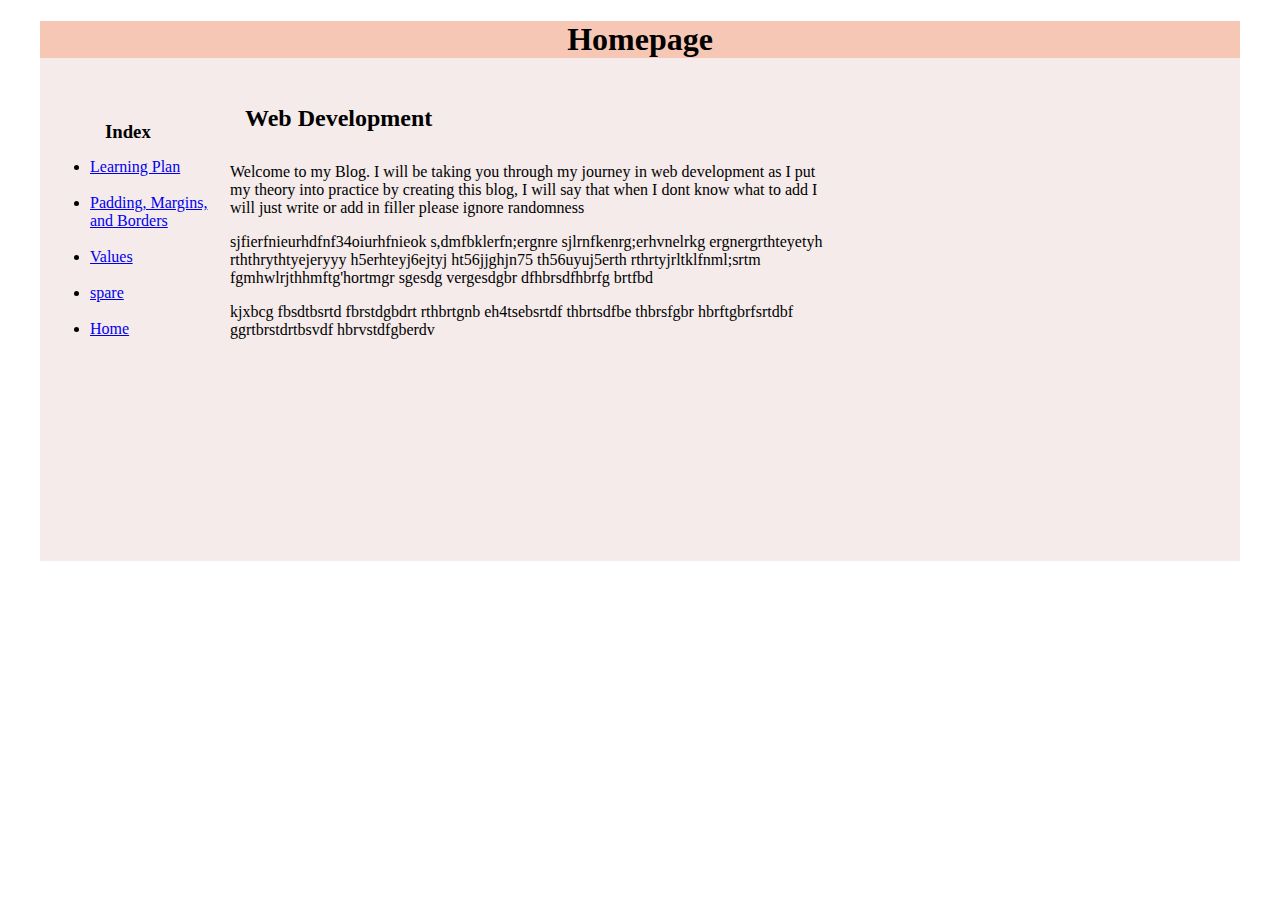
==== index.html @ 3b9dfae7 "random text" ====
<!DOCTYPE html>
<html>
  <head>
    <title>My Blog</title>
    <link href="style/main.css.css" rel="stylesheet" type="text/css">
    </head>
  <body>
      <div id="container">
         <div id="header">
         <h1>Homepage</h1> 
        </div>
   
      <div id="content">
          <div id="nav">
             <ul>
                 <h3>Index</h3>
                 <li><a href="https://levi-hauraki.github.io/blog/Learning%20plan.html">Learning Plan</a></li><br>
                 <li><a href="https://levi-hauraki.github.io/blog/padding.html">Padding, Margins, and Borders</a></li><br>
                 <li><a href=https://levi-hauraki.github.io/blog/values.html>Values</a></li><br>
                 <li><a href=https://levi-hauraki.github.io/blog/template.html>spare</a></li><br>
                 <li><a href=https://levi-hauraki.github.io>Home</a></li><br>
                 </ul>
             </div>

            <div id="main">
              <h2>Web Development</h2>
                <p>Welcome to my Blog. I will be taking you through my journey in web development as I put my theory into practice by creating this blog, I will say that when I dont know what to add I will just write or add in filler please ignore randomness</p>
                <p>sjfierfnieurhdfnf34oiurhfnieok s,dmfbklerfn;ergnre sjlrnfkenrg;erhvnelrkg ergnergrthteyetyh rththrythtyejeryyy h5erhteyj6ejtyj ht56jjghjn75 th56uyuj5erth rthrtyjrltklfnml;srtm fgmhwlrjthhmftg'hortmgr sgesdg vergesdgbr dfhbrsdfhbrfg brtfbd</p>
                <p>kjxbcg fbsdtbsrtd fbrstdgbdrt rthbrtgnb  eh4tsebsrtdf thbrtsdfbe thbrsfgbr hbrftgbrfsrtdbf ggrtbrstdrtbsvdf hbrvstdfgberdv</p>
     
              </div>     
   
   
    </body>
        
    

    
    


  
</html>
---- style/main.css.css ----
#body{
   background-color: rgb(178, 204, 252);
   font-family: Impact,'Arial Narrow Bold', sans-serif;
}

#container{
background-color: #f5ebeb;
width: 1200px;
height: 540px;
margin: auto;
}


#link{
   text-emphasis-color: rgb(248, 103, 248);
   text-align: left;
   border: lavender;
}

#header{
   background-color: rgb(247, 199, 181);
   text-align: center; 
}

#content{
   padding: 10px;
   text-align: left;
   float: left;
   column-count: auto;
   column-width: 25rem; 
}

#h1{
   text-align: center;
   margin: 0px;
   padding: 50px;
} 

h2,h3{
   margin: 0px;
   padding: 15px;
}

#nav{ 
   width: 180px;
   float: left;
}

#main{
   width: 600px;
   float: right;
}

img{
   width: 380px;
   height: auto;
   position: absolute;
   top:100px;
   right:47px;
}


#footer{
   clear: both;
   
}
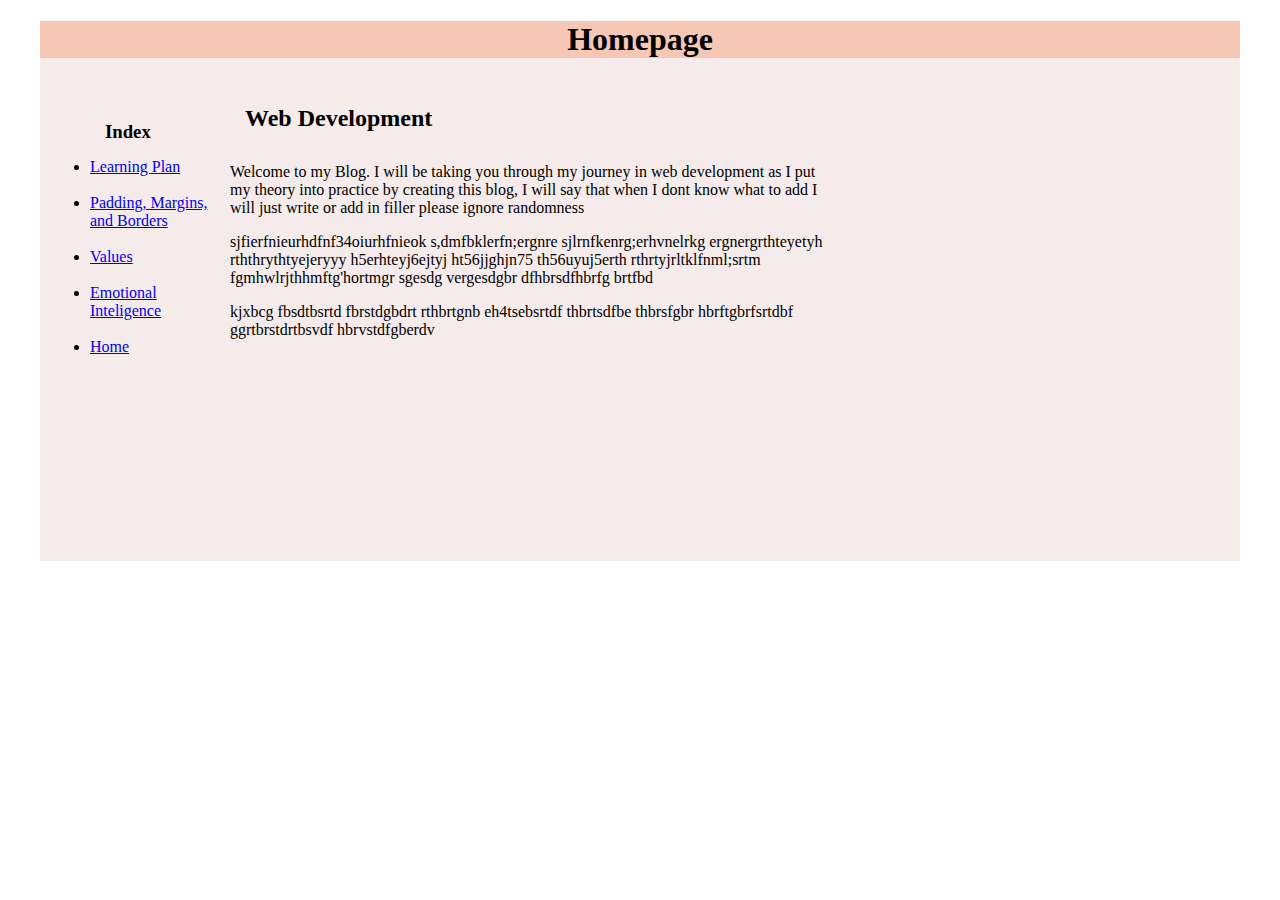
==== commit c459d02d: "home page" ====
--- a/index.html
+++ b/index.html
@@ -14,11 +14,12 @@
           <div id="nav">
              <ul>
                  <h3>Index</h3>
-                 <li><a href="https://levi-hauraki.github.io/blog/Learning%20plan.html">Learning Plan</a></li><br>
+                 <li><a href="https://levi-hauraki.github.io/blog/Learning-plan.html">Learning Plan</a></li><br>
                  <li><a href="https://levi-hauraki.github.io/blog/padding.html">Padding, Margins, and Borders</a></li><br>
                  <li><a href=https://levi-hauraki.github.io/blog/values.html>Values</a></li><br>
-                 <li><a href=https://levi-hauraki.github.io/blog/template.html>spare</a></li><br>
+                 <li><a href=https://levi-hauraki.github.io/blog/emotional-inteligence.html>Emotional Inteligence</a></li><br>
                  <li><a href=https://levi-hauraki.github.io>Home</a></li><br>
+            
                  </ul>
              </div>
 
--- a/style/main.css.css
+++ b/style/main.css.css
@@ -66,6 +66,7 @@
 }
 
 
+
  
 
 
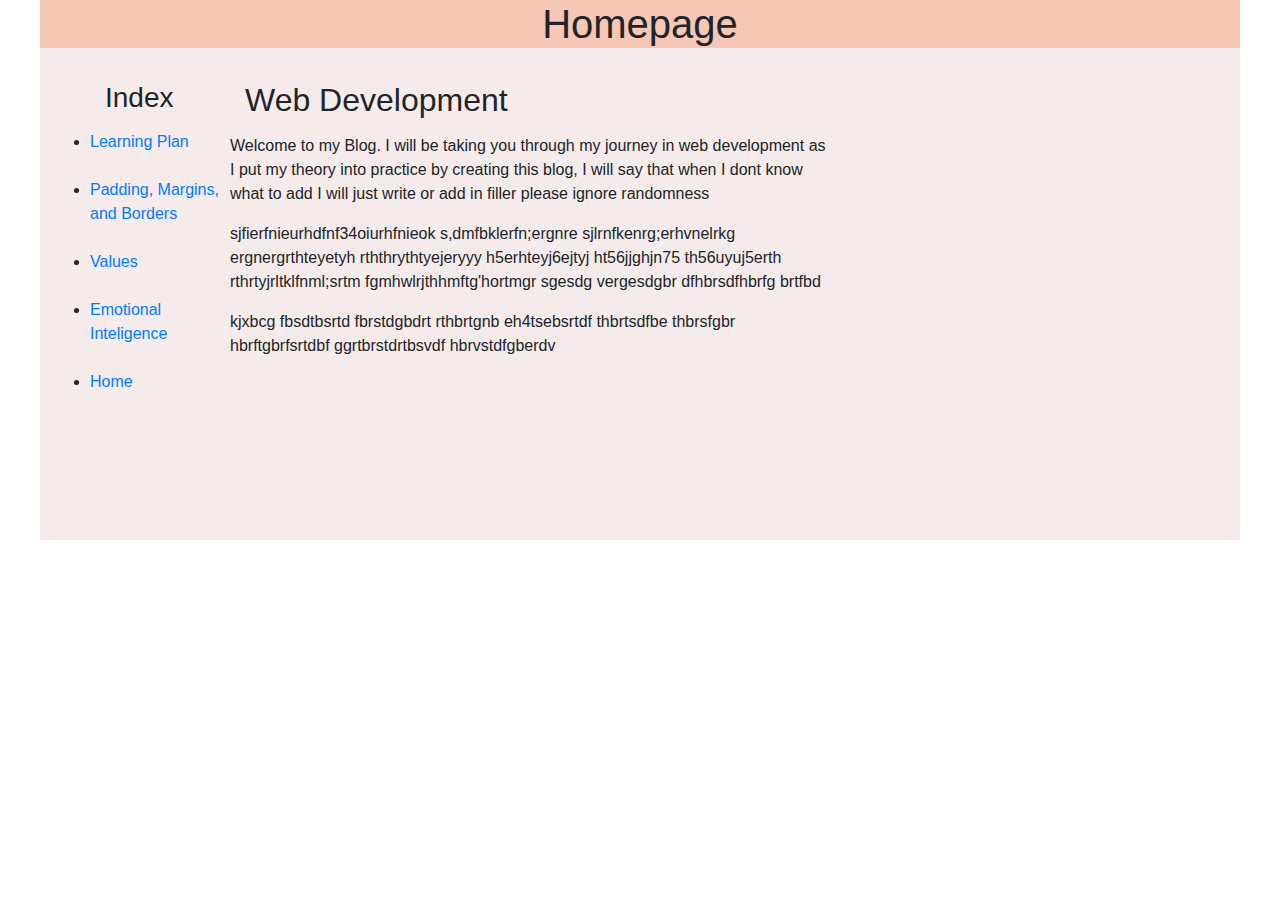
==== commit b7a18a55: "trying bootstrap" ====
--- a/index.html
+++ b/index.html
@@ -2,6 +2,12 @@
 <html>
   <head>
     <title>My Blog</title>
+    <meta charset="utf-8">
+    <meta name="viewport" content="width=device-width, initial-scale=1, shrink-to-fit=no">
+
+    <!-- Bootstrap CSS -->
+    <link rel="stylesheet" href="https://stackpath.bootstrapcdn.com/bootstrap/4.3.1/css/bootstrap.min.css" integrity="sha384-ggOyR0iXCbMQv3Xipma34MD+dH/1fQ784/j6cY/iJTQUOhcWr7x9JvoRxT2MZw1T" crossorigin="anonymous">
+    
     <link href="style/main.css.css" rel="stylesheet" type="text/css">
     </head>
   <body>
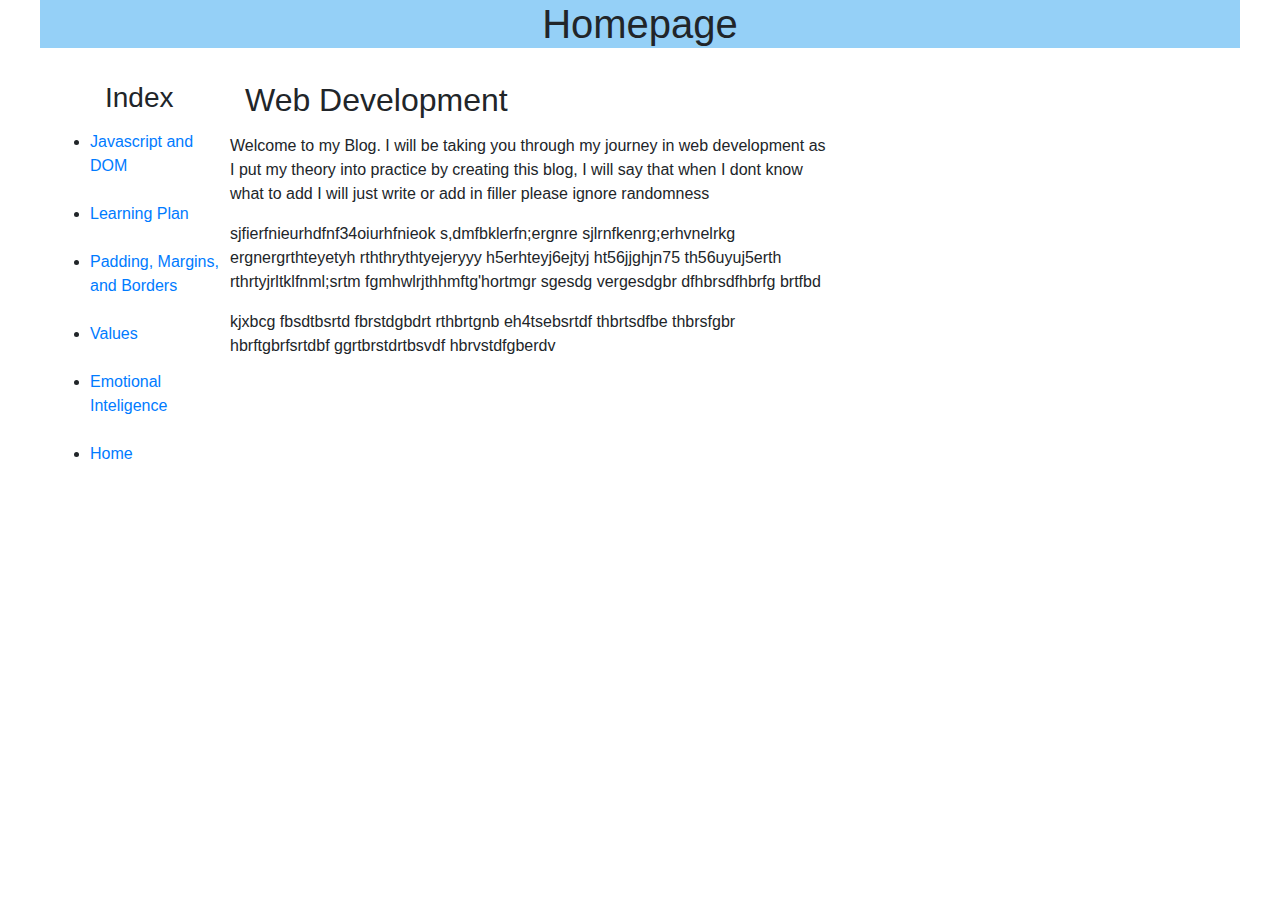
==== commit 70369f01: "add link" ====
--- a/index.html
+++ b/index.html
@@ -5,7 +5,6 @@
     <meta charset="utf-8">
     <meta name="viewport" content="width=device-width, initial-scale=1, shrink-to-fit=no">
 
-    <!-- Bootstrap CSS -->
     <link rel="stylesheet" href="https://stackpath.bootstrapcdn.com/bootstrap/4.3.1/css/bootstrap.min.css" integrity="sha384-ggOyR0iXCbMQv3Xipma34MD+dH/1fQ784/j6cY/iJTQUOhcWr7x9JvoRxT2MZw1T" crossorigin="anonymous">
     
     <link href="style/main.css.css" rel="stylesheet" type="text/css">
@@ -20,6 +19,7 @@
           <div id="nav">
              <ul>
                  <h3>Index</h3>
+                 <li><a href="https://levi-hauraki.github.io/blog/javascript-dom.html">Javascript and DOM</a></li><br>
                  <li><a href="https://levi-hauraki.github.io/blog/Learning-plan.html">Learning Plan</a></li><br>
                  <li><a href="https://levi-hauraki.github.io/blog/padding.html">Padding, Margins, and Borders</a></li><br>
                  <li><a href=https://levi-hauraki.github.io/blog/values.html>Values</a></li><br>
--- a/style/main.css.css
+++ b/style/main.css.css
@@ -4,9 +4,9 @@
 }
 
 #container{
-background-color: #f5ebeb;
+background-color: #a5d7f8;
 width: 1200px;
-height: 540px;
+height: auto;
 margin: auto;
 }
 
@@ -18,7 +18,7 @@
 }
 
 #header{
-   background-color: rgb(247, 199, 181);
+   background-color: rgb(149, 208, 247);
    text-align: center; 
 }
 
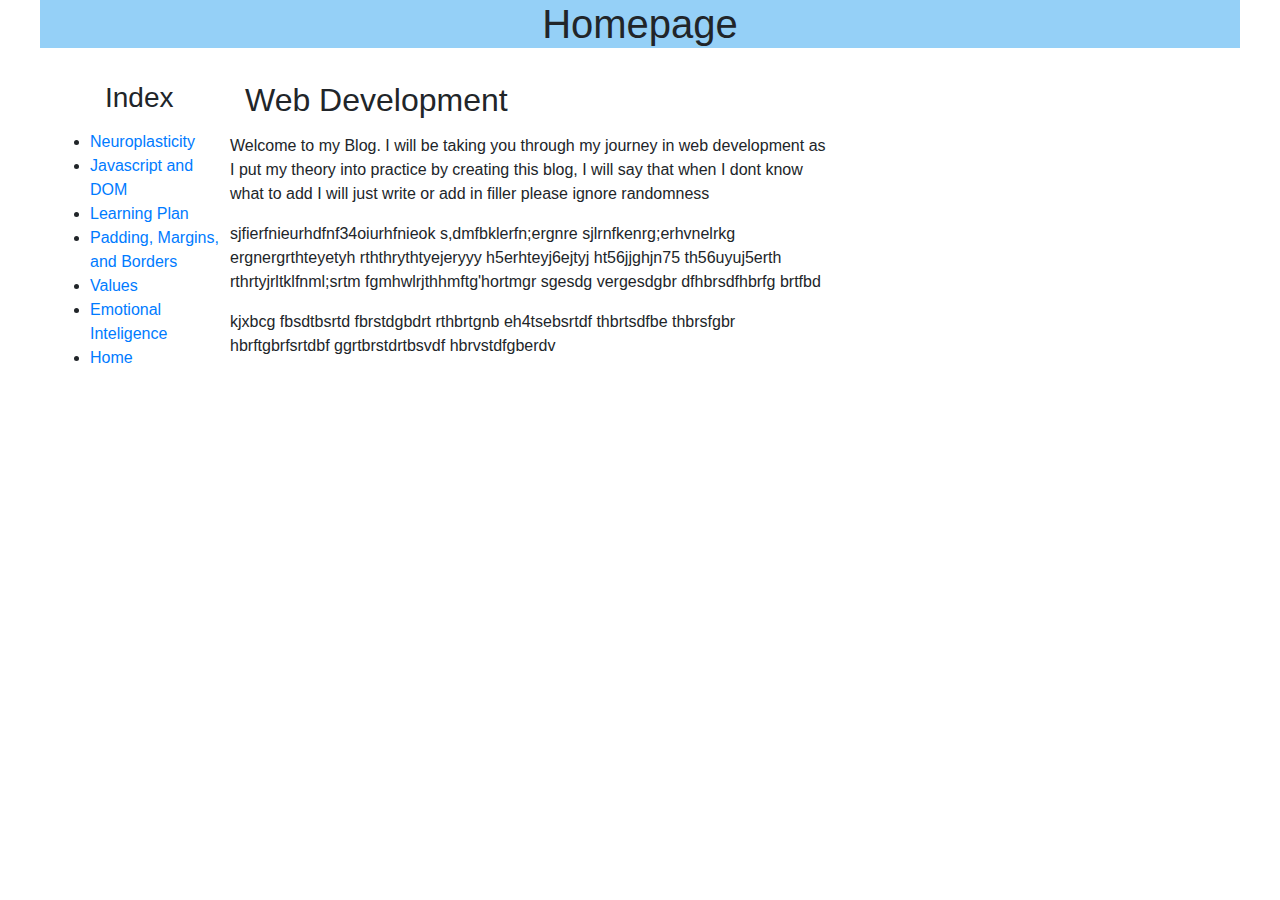
==== commit ddfbbf17: "link" ====
--- a/index.html
+++ b/index.html
@@ -19,12 +19,13 @@
           <div id="nav">
              <ul>
                  <h3>Index</h3>
-                 <li><a href="https://levi-hauraki.github.io/blog/javascript-dom.html">Javascript and DOM</a></li><br>
-                 <li><a href="https://levi-hauraki.github.io/blog/Learning-plan.html">Learning Plan</a></li><br>
-                 <li><a href="https://levi-hauraki.github.io/blog/padding.html">Padding, Margins, and Borders</a></li><br>
-                 <li><a href=https://levi-hauraki.github.io/blog/values.html>Values</a></li><br>
-                 <li><a href=https://levi-hauraki.github.io/blog/emotional-inteligence.html>Emotional Inteligence</a></li><br>
-                 <li><a href=https://levi-hauraki.github.io>Home</a></li><br>
+                 <li><a href="https://levi-hauraki.github.io/blog/neuroplasticity.html">Neuroplasticity</a></li>
+                 <li><a href="https://levi-hauraki.github.io/blog/javascript-dom.html">Javascript and DOM</a></li>
+                 <li><a href="https://levi-hauraki.github.io/blog/Learning-plan.html">Learning Plan</a></li>
+                 <li><a href="https://levi-hauraki.github.io/blog/padding.html">Padding, Margins, and Borders</a></li>
+                 <li><a href=https://levi-hauraki.github.io/blog/values.html>Values</a></li>
+                 <li><a href=https://levi-hauraki.github.io/blog/emotional-inteligence.html>Emotional Inteligence</a></li>
+                 <li><a href=https://levi-hauraki.github.io>Home</a></li>
             
                  </ul>
              </div>
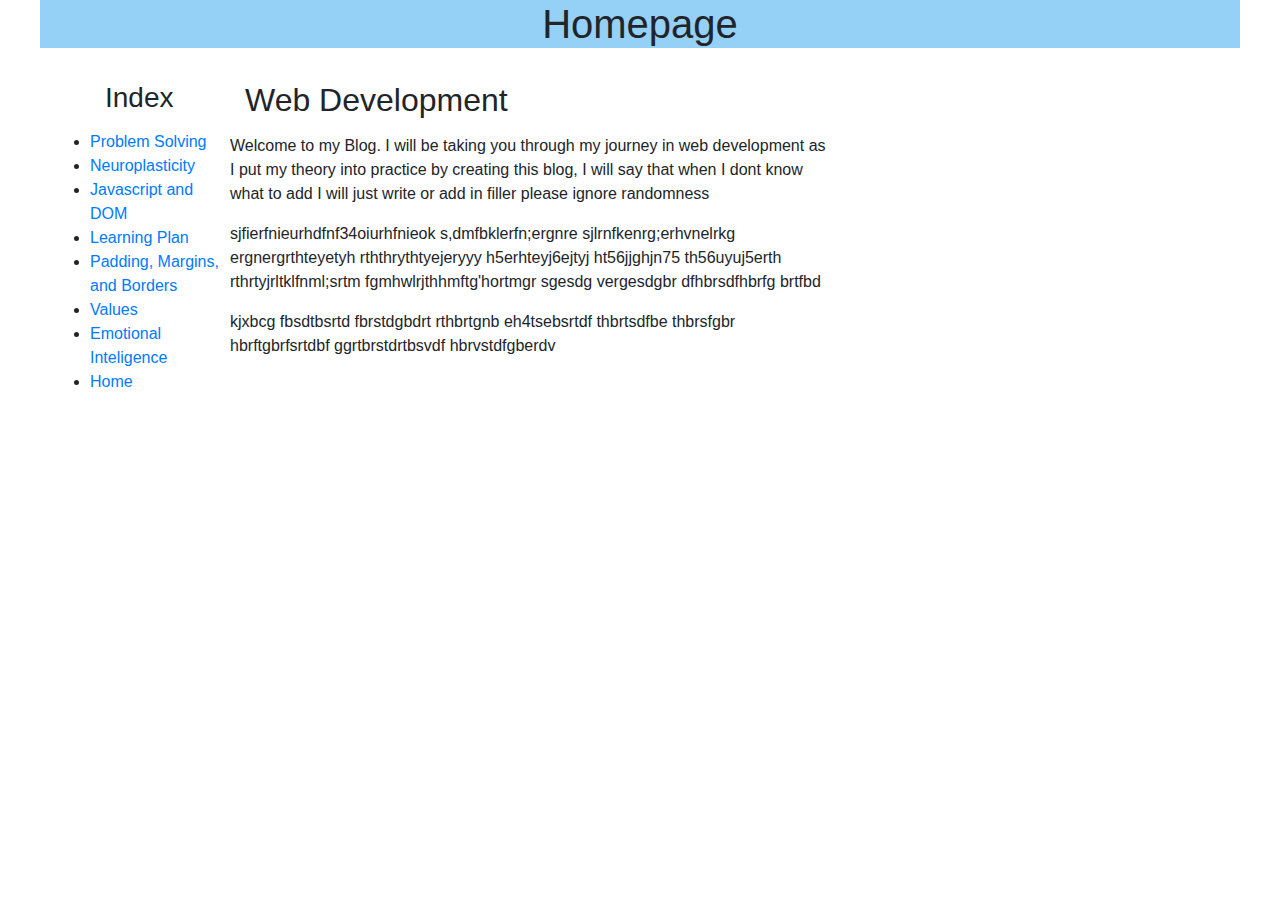
==== commit 08cb8748: "links" ====
--- a/index.html
+++ b/index.html
@@ -19,6 +19,7 @@
           <div id="nav">
              <ul>
                  <h3>Index</h3>
+                 <li><a href="https://levi-hauraki.github.io/blog/problem-solving">Problem Solving</a></li>
                  <li><a href="https://levi-hauraki.github.io/blog/neuroplasticity.html">Neuroplasticity</a></li>
                  <li><a href="https://levi-hauraki.github.io/blog/javascript-dom.html">Javascript and DOM</a></li>
                  <li><a href="https://levi-hauraki.github.io/blog/Learning-plan.html">Learning Plan</a></li>
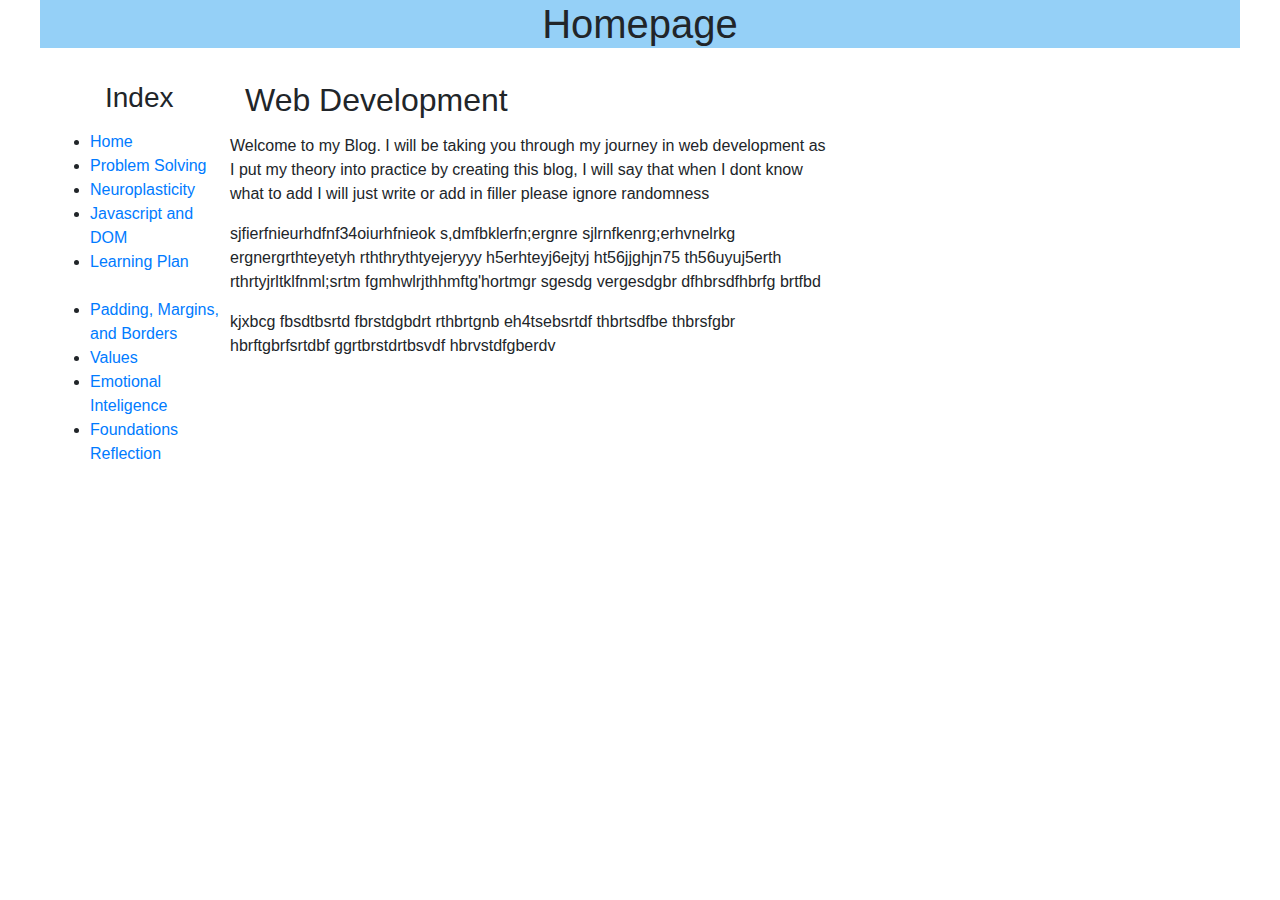
==== commit cb21efbf: "br" ====
--- a/index.html
+++ b/index.html
@@ -19,14 +19,16 @@
           <div id="nav">
              <ul>
                  <h3>Index</h3>
+                 <li><a href="https://levi-hauraki.github.io">Home</a></li>
                  <li><a href="https://levi-hauraki.github.io/blog/problem-solving">Problem Solving</a></li>
                  <li><a href="https://levi-hauraki.github.io/blog/neuroplasticity.html">Neuroplasticity</a></li>
                  <li><a href="https://levi-hauraki.github.io/blog/javascript-dom.html">Javascript and DOM</a></li>
-                 <li><a href="https://levi-hauraki.github.io/blog/Learning-plan.html">Learning Plan</a></li>
+                 <li><a href="https://levi-hauraki.github.io/blog/Learning-plan.html">Learning Plan</a></li><br>
                  <li><a href="https://levi-hauraki.github.io/blog/padding.html">Padding, Margins, and Borders</a></li>
-                 <li><a href=https://levi-hauraki.github.io/blog/values.html>Values</a></li>
-                 <li><a href=https://levi-hauraki.github.io/blog/emotional-inteligence.html>Emotional Inteligence</a></li>
-                 <li><a href=https://levi-hauraki.github.io>Home</a></li>
+                 <li><a href="https://levi-hauraki.github.io/blog/values.html">Values</a></li>
+                 <li><a href="https://levi-hauraki.github.io/blog/emotional-inteligence.html">Emotional Inteligence</a></li>
+                 <li><a href="https://levi-hauraki.github.io/blog/foundations-reflection.html">Foundations Reflection</a></li>
+                
             
                  </ul>
              </div>
